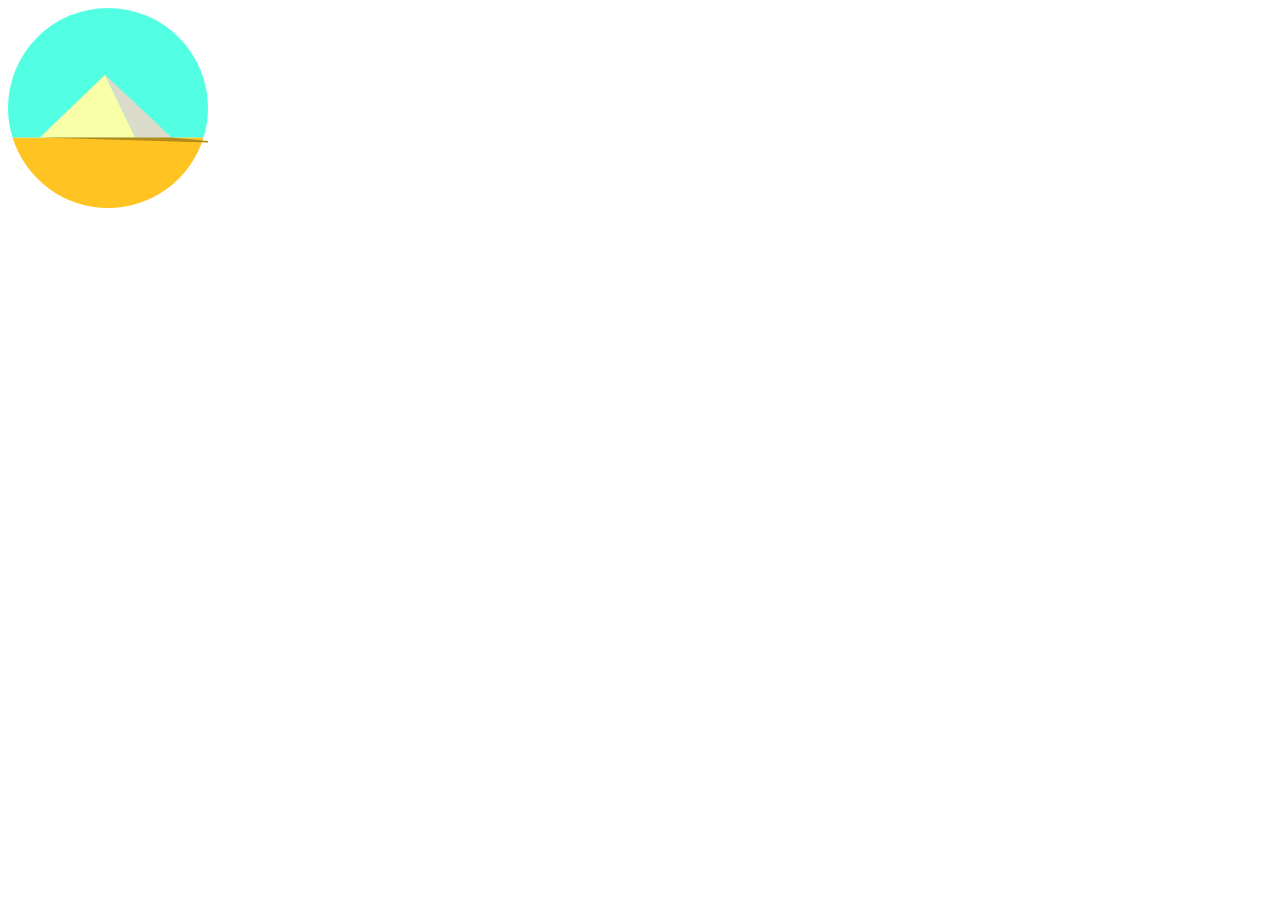
==== 002_dayandnight/index.html @ 854227c0 "changed the svg file" ====
<!DOCTYPE html>
<html lang="en">

<head>
  <link rel="stylesheet" href="css/styles.css">
</head>

<body>
  <script src="js/main.js"></script>

  <div class="frame">
    <div class="center">
      <svg xmlns:dc="http://purl.org/dc/elements/1.1/" xmlns:cc="http://creativecommons.org/ns#" xmlns:rdf="http://www.w3.org/1999/02/22-rdf-syntax-ns#" xmlns:svg="http://www.w3.org/2000/svg" xmlns="http://www.w3.org/2000/svg"
        xmlns:sodipodi="http://sodipodi.sourceforge.net/DTD/sodipodi-0.dtd" xmlns:inkscape="http://www.inkscape.org/namespaces/inkscape" width="200" height="200" viewBox="0 0 52.916665 52.91667" version="1.1" id="svg8"
        sodipodi:docname="template-v2.svg" inkscape:version="0.92.4 (5da689c313, 2019-01-14)">
        <defs id="defs2" />
        <sodipodi:namedview id="base" pagecolor="#ffffff" bordercolor="#666666" borderopacity="1.0" inkscape:pageopacity="0.0" inkscape:pageshadow="2" inkscape:zoom="1.3475" inkscape:cx="106.87827" inkscape:cy="95.005052" inkscape:document-units="mm"
          inkscape:current-layer="layer1" showgrid="false" units="px" inkscape:window-width="1600" inkscape:window-height="845" inkscape:window-x="-8" inkscape:window-y="-8" inkscape:window-maximized="1" inkscape:snap-intersection-paths="true"
          inkscape:snap-bbox="true" inkscape:snap-midpoints="true" inkscape:snap-center="true" inkscape:snap-object-midpoints="true" inkscape:snap-smooth-nodes="true" inkscape:object-paths="true" inkscape:snap-text-baseline="true"
          inkscape:bbox-nodes="true" inkscape:snap-bbox-edge-midpoints="true" inkscape:snap-bbox-midpoints="true" inkscape:bbox-paths="true" />
        <metadata id="metadata5">
          <rdf:RDF>
            <cc:Work rdf:about="">
              <dc:format>image/svg+xml</dc:format>
              <dc:type rdf:resource="http://purl.org/dc/dcmitype/StillImage" />
              <dc:title />
            </cc:Work>
          </rdf:RDF>
        </metadata>
        <g inkscape:label="Layer 1" inkscape:groupmode="layer" id="layer1" transform="translate(0,-244.08332)" style="display:inline">
          <path style="fill:#ffc322;fill-opacity:1;stroke:none;stroke-width:0.1457165;stroke-opacity:1" d="M 51.738445,278.34687 H 1.2061272 a 26.458333,26.458333 0 0 0 25.2522058,18.65312 26.458333,26.458333 0 0 0 25.280112,-18.65312 z"
            id="path3730" inkscape:connector-curvature="0" />
          <path style="fill:#53ffe3;fill-opacity:1;stroke:none;stroke-width:0.1457165;stroke-opacity:1"
            d="M 26.458333,244.08333 A 26.458333,26.458333 0 0 0 3.4888387e-7,270.54166 26.458333,26.458333 0 0 0 1.2061272,278.34687 H 51.738445 a 26.458333,26.458333 0 0 0 1.178221,-7.80521 26.458333,26.458333 0 0 0 -26.458333,-26.45833 z"
            id="path3719" inkscape:connector-curvature="0" />
          <path style="fill:#f9ffa8;fill-opacity:1;stroke:none;stroke-width:0.27352241px;stroke-linecap:butt;stroke-linejoin:miter;stroke-opacity:1" d="m 8.4224053,278.34686 17.2368207,-16.6278 8.029336,16.6278 z" id="path4694"
            inkscape:connector-curvature="0" />
          <path style="fill:#dbdccb;fill-opacity:1;stroke:none;stroke-width:0.27352241px;stroke-linecap:butt;stroke-linejoin:miter;stroke-opacity:1" d="m 25.659226,261.71906 17.639787,16.6278 H 33.68856 Z" id="path4696"
            inkscape:connector-curvature="0" />
          <circle style="fill:#f7ff00;fill-opacity:1;stroke:none;stroke-width:0.26458332;stroke-opacity:1" id="path4700" cx="5.2916665" cy="-278.34683" r="3.96875" transform="scale(-1)" />
          <path style="fill:#b38a1c;fill-opacity:1;stroke:none;stroke-width:0.26458332px;stroke-linecap:butt;stroke-linejoin:miter;stroke-opacity:1" d="M 43.299012,278.34686 58.20833,279.80208 8.4224043,278.34686 Z" id="path4712"
            inkscape:connector-curvature="0" />
        </g>
        <g inkscape:groupmode="layer" id="layer2" inkscape:label="Layer 2" style="display:inline" transform="translate(0,-52.916667)" />
      </svg>
    </div>
  </div>
</body>

</html>
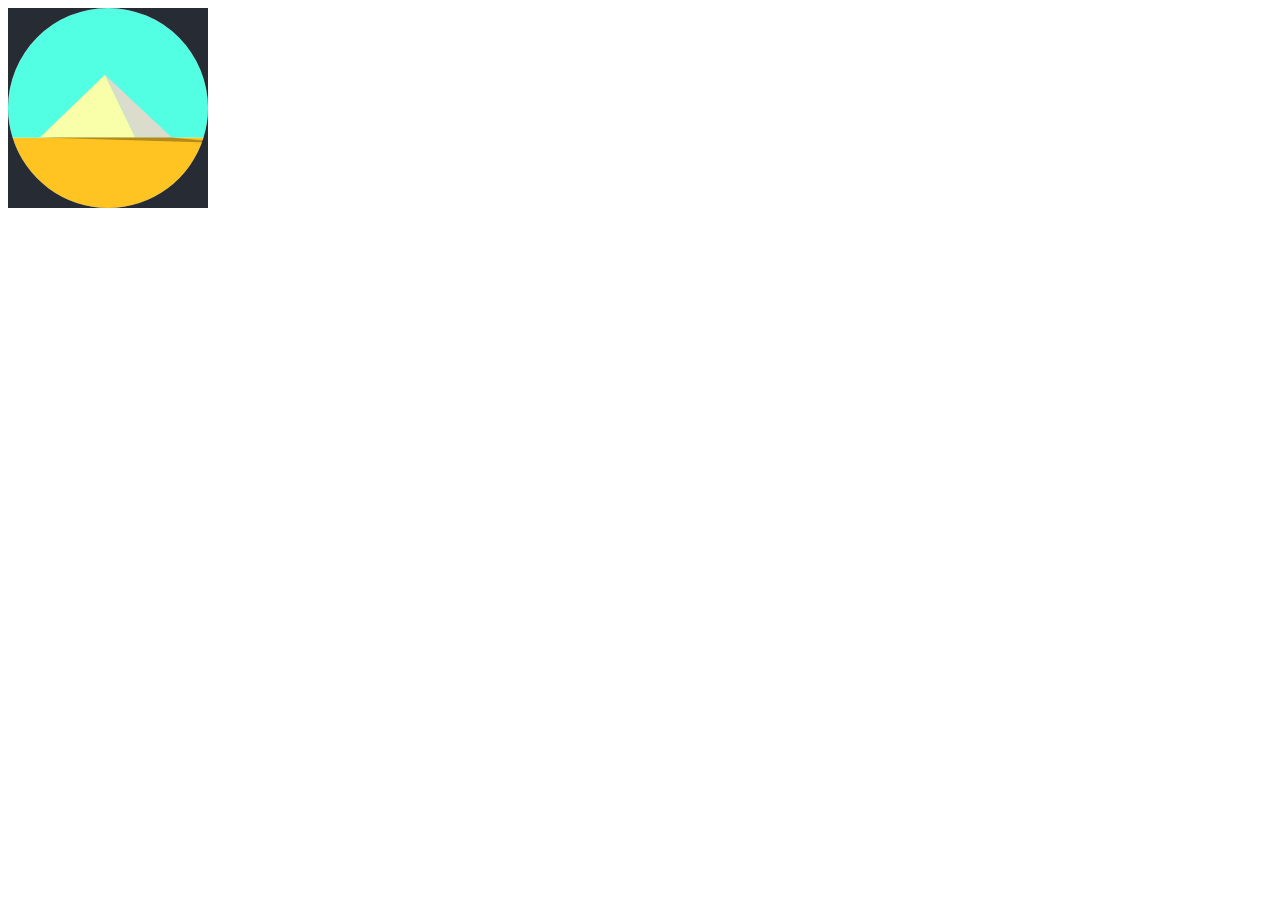
==== commit 7fe9c12d: "Tried a path for the background to define circle limits" ====
--- a/002_dayandnight/index.html
+++ b/002_dayandnight/index.html
@@ -10,38 +10,16 @@
 
   <div class="frame">
     <div class="center">
-      <svg xmlns:dc="http://purl.org/dc/elements/1.1/" xmlns:cc="http://creativecommons.org/ns#" xmlns:rdf="http://www.w3.org/1999/02/22-rdf-syntax-ns#" xmlns:svg="http://www.w3.org/2000/svg" xmlns="http://www.w3.org/2000/svg"
-        xmlns:sodipodi="http://sodipodi.sourceforge.net/DTD/sodipodi-0.dtd" xmlns:inkscape="http://www.inkscape.org/namespaces/inkscape" width="200" height="200" viewBox="0 0 52.916665 52.91667" version="1.1" id="svg8"
-        sodipodi:docname="template-v2.svg" inkscape:version="0.92.4 (5da689c313, 2019-01-14)">
-        <defs id="defs2" />
-        <sodipodi:namedview id="base" pagecolor="#ffffff" bordercolor="#666666" borderopacity="1.0" inkscape:pageopacity="0.0" inkscape:pageshadow="2" inkscape:zoom="1.3475" inkscape:cx="106.87827" inkscape:cy="95.005052" inkscape:document-units="mm"
-          inkscape:current-layer="layer1" showgrid="false" units="px" inkscape:window-width="1600" inkscape:window-height="845" inkscape:window-x="-8" inkscape:window-y="-8" inkscape:window-maximized="1" inkscape:snap-intersection-paths="true"
-          inkscape:snap-bbox="true" inkscape:snap-midpoints="true" inkscape:snap-center="true" inkscape:snap-object-midpoints="true" inkscape:snap-smooth-nodes="true" inkscape:object-paths="true" inkscape:snap-text-baseline="true"
-          inkscape:bbox-nodes="true" inkscape:snap-bbox-edge-midpoints="true" inkscape:snap-bbox-midpoints="true" inkscape:bbox-paths="true" />
-        <metadata id="metadata5">
-          <rdf:RDF>
-            <cc:Work rdf:about="">
-              <dc:format>image/svg+xml</dc:format>
-              <dc:type rdf:resource="http://purl.org/dc/dcmitype/StillImage" />
-              <dc:title />
-            </cc:Work>
-          </rdf:RDF>
-        </metadata>
-        <g inkscape:label="Layer 1" inkscape:groupmode="layer" id="layer1" transform="translate(0,-244.08332)" style="display:inline">
-          <path style="fill:#ffc322;fill-opacity:1;stroke:none;stroke-width:0.1457165;stroke-opacity:1" d="M 51.738445,278.34687 H 1.2061272 a 26.458333,26.458333 0 0 0 25.2522058,18.65312 26.458333,26.458333 0 0 0 25.280112,-18.65312 z"
-            id="path3730" inkscape:connector-curvature="0" />
-          <path style="fill:#53ffe3;fill-opacity:1;stroke:none;stroke-width:0.1457165;stroke-opacity:1"
-            d="M 26.458333,244.08333 A 26.458333,26.458333 0 0 0 3.4888387e-7,270.54166 26.458333,26.458333 0 0 0 1.2061272,278.34687 H 51.738445 a 26.458333,26.458333 0 0 0 1.178221,-7.80521 26.458333,26.458333 0 0 0 -26.458333,-26.45833 z"
-            id="path3719" inkscape:connector-curvature="0" />
-          <path style="fill:#f9ffa8;fill-opacity:1;stroke:none;stroke-width:0.27352241px;stroke-linecap:butt;stroke-linejoin:miter;stroke-opacity:1" d="m 8.4224053,278.34686 17.2368207,-16.6278 8.029336,16.6278 z" id="path4694"
-            inkscape:connector-curvature="0" />
-          <path style="fill:#dbdccb;fill-opacity:1;stroke:none;stroke-width:0.27352241px;stroke-linecap:butt;stroke-linejoin:miter;stroke-opacity:1" d="m 25.659226,261.71906 17.639787,16.6278 H 33.68856 Z" id="path4696"
-            inkscape:connector-curvature="0" />
-          <circle style="fill:#f7ff00;fill-opacity:1;stroke:none;stroke-width:0.26458332;stroke-opacity:1" id="path4700" cx="5.2916665" cy="-278.34683" r="3.96875" transform="scale(-1)" />
-          <path style="fill:#b38a1c;fill-opacity:1;stroke:none;stroke-width:0.26458332px;stroke-linecap:butt;stroke-linejoin:miter;stroke-opacity:1" d="M 43.299012,278.34686 58.20833,279.80208 8.4224043,278.34686 Z" id="path4712"
-            inkscape:connector-curvature="0" />
+      <svg width="200" height="200" viewBox="0 0 52.916665 52.91667">
+        <g transform="translate(0,-244.08332)">
+          <path style="fill:#ffc322;" d="M 51.738445,278.34687 H 1.2061272 a 26.458333,26.458333 0 0 0 25.2522058,18.65312 26.458333,26.458333 0 0 0 25.280112,-18.65312 z"/>
+          <path style="fill:#53ffe3;" d="M 26.458333,244.08333 A 26.458333,26.458333 0 0 0 3.4888387e-7,270.54166 26.458333,26.458333 0 0 0 1.2061272,278.34687 H 51.738445 a 26.458333,26.458333 0 0 0 1.178221,-7.80521 26.458333,26.458333 0 0 0 -26.458333,-26.45833 z"/>
+          <path style="fill:#f9ffa8;" d="m 8.4224053,278.34686 17.2368207,-16.6278 8.029336,16.6278 z"/>
+          <path style="fill:#dbdccb;" d="m 25.659226,261.71906 17.639787,16.6278 H 33.68856 Z"/>
+          <circle style="fill:#f7ff00;" cx="5.2916665" cy="-278.34683" r="3.96875"/>
+          <path style="fill:#b38a1c;" d="M 43.299012,278.34686 58.20833,279.80208 8.4224043,278.34686 Z"/>
+          <path style="fill:#272c34;" d="m -2e-7,244.08333 v 26.45833 A 26.458333,26.458333 0 0 1 26.458333,244.08333 Z m 26.4583332,0 a 26.458333,26.458333 0 0 1 26.458333,26.45833 v -26.45833 z m 26.458333,26.45833 a 26.458333,26.458333 0 0 1 -1.178221,7.80521 26.458333,26.458333 0 0 1 -25.280112,18.65312 H 52.916666 Z M 26.458333,296.99999 A 26.458333,26.458333 0 0 1 1.2061278,278.34687 26.458333,26.458333 0 0 1 -2e-7,270.54166 v 26.45833 z"/>
         </g>
-        <g inkscape:groupmode="layer" id="layer2" inkscape:label="Layer 2" style="display:inline" transform="translate(0,-52.916667)" />
       </svg>
     </div>
   </div>
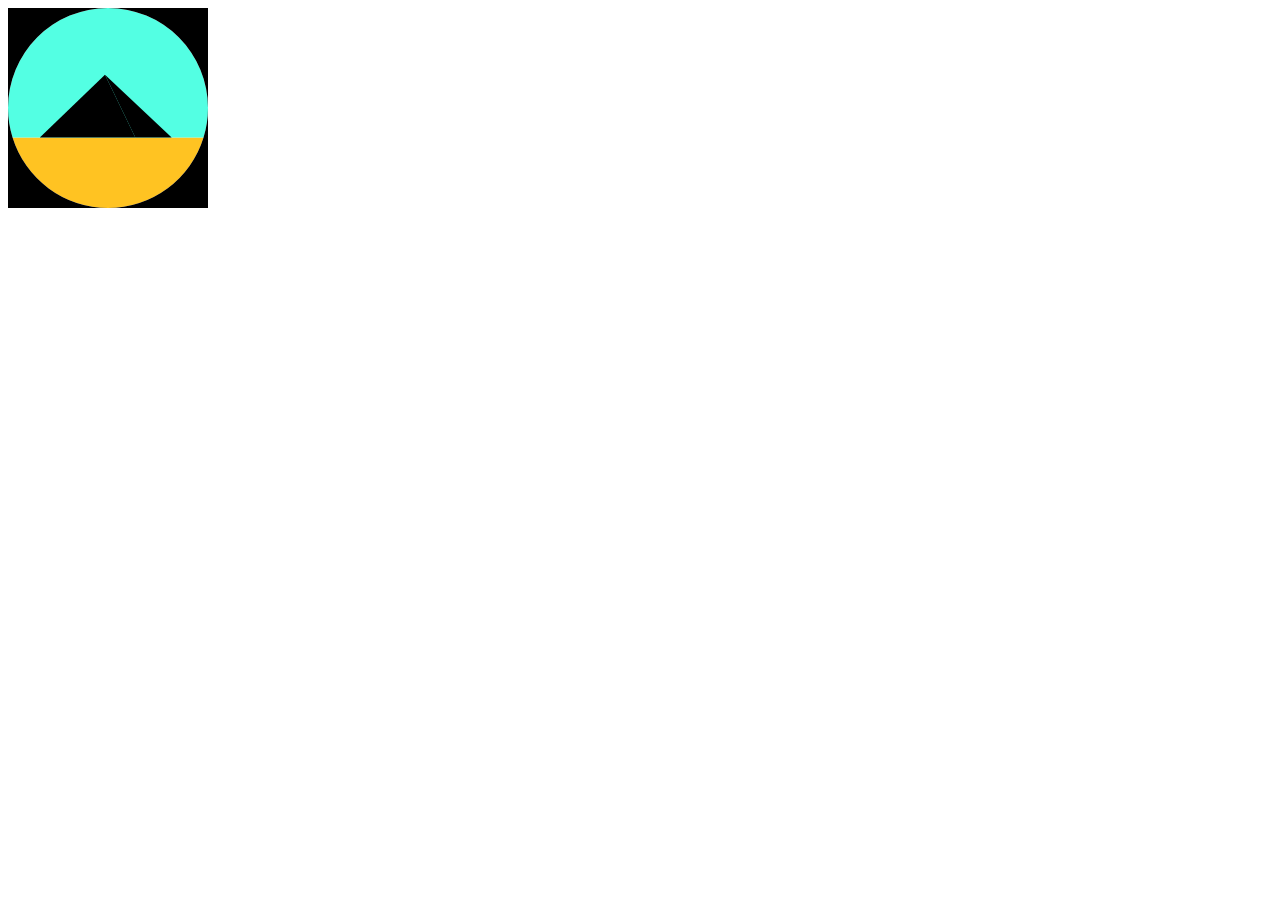
==== commit 8c1f80f5: "Setting up initial values" ====
--- a/002_dayandnight/index.html
+++ b/002_dayandnight/index.html
@@ -12,13 +12,13 @@
     <div class="center">
       <svg width="200" height="200" viewBox="0 0 52.916665 52.91667">
         <g transform="translate(0,-244.08332)">
-          <path style="fill:#ffc322;" d="M 51.738445,278.34687 H 1.2061272 a 26.458333,26.458333 0 0 0 25.2522058,18.65312 26.458333,26.458333 0 0 0 25.280112,-18.65312 z"/>
-          <path style="fill:#53ffe3;" d="M 26.458333,244.08333 A 26.458333,26.458333 0 0 0 3.4888387e-7,270.54166 26.458333,26.458333 0 0 0 1.2061272,278.34687 H 51.738445 a 26.458333,26.458333 0 0 0 1.178221,-7.80521 26.458333,26.458333 0 0 0 -26.458333,-26.45833 z"/>
-          <path style="fill:#f9ffa8;" d="m 8.4224053,278.34686 17.2368207,-16.6278 8.029336,16.6278 z"/>
-          <path style="fill:#dbdccb;" d="m 25.659226,261.71906 17.639787,16.6278 H 33.68856 Z"/>
-          <circle style="fill:#f7ff00;" cx="5.2916665" cy="-278.34683" r="3.96875"/>
-          <path style="fill:#b38a1c;" d="M 43.299012,278.34686 58.20833,279.80208 8.4224043,278.34686 Z"/>
-          <path style="fill:#272c34;" d="m -2e-7,244.08333 v 26.45833 A 26.458333,26.458333 0 0 1 26.458333,244.08333 Z m 26.4583332,0 a 26.458333,26.458333 0 0 1 26.458333,26.45833 v -26.45833 z m 26.458333,26.45833 a 26.458333,26.458333 0 0 1 -1.178221,7.80521 26.458333,26.458333 0 0 1 -25.280112,18.65312 H 52.916666 Z M 26.458333,296.99999 A 26.458333,26.458333 0 0 1 1.2061278,278.34687 26.458333,26.458333 0 0 1 -2e-7,270.54166 v 26.45833 z"/>
+          <path class="land" style="fill:#ffc322;" d="M 51.738445,278.34687 H 1.2061272 a 26.458333,26.458333 0 0 0 25.2522058,18.65312 26.458333,26.458333 0 0 0 25.280112,-18.65312 z"/>
+          <path class="sky" style="fill:#53ffe3;" d="M 26.458333,244.08333 A 26.458333,26.458333 0 0 0 3.4888387e-7,270.54166 26.458333,26.458333 0 0 0 1.2061272,278.34687 H 51.738445 a 26.458333,26.458333 0 0 0 1.178221,-7.80521 26.458333,26.458333 0 0 0 -26.458333,-26.45833 z"/>
+          <path class="left-piramid" d="m 8.4224053,278.34686 17.2368207,-16.6278 8.029336,16.6278 z"/>
+          <path class="right-piramid" d="m 25.659226,261.71906 17.639787,16.6278 H 33.68856 Z"/>
+          <circle class="sun" style="fill:#f7ff00;" r="3.96875"/>
+          <path class="shadow"/>
+          <path class="background" d="m -2e-7,244.08333 v 26.45833 A 26.458333,26.458333 0 0 1 26.458333,244.08333 Z m 26.4583332,0 a 26.458333,26.458333 0 0 1 26.458333,26.45833 v -26.45833 z m 26.458333,26.45833 a 26.458333,26.458333 0 0 1 -1.178221,7.80521 26.458333,26.458333 0 0 1 -25.280112,18.65312 H 52.916666 Z M 26.458333,296.99999 A 26.458333,26.458333 0 0 1 1.2061278,278.34687 26.458333,26.458333 0 0 1 -2e-7,270.54166 v 26.45833 z"/>
         </g>
       </svg>
     </div>
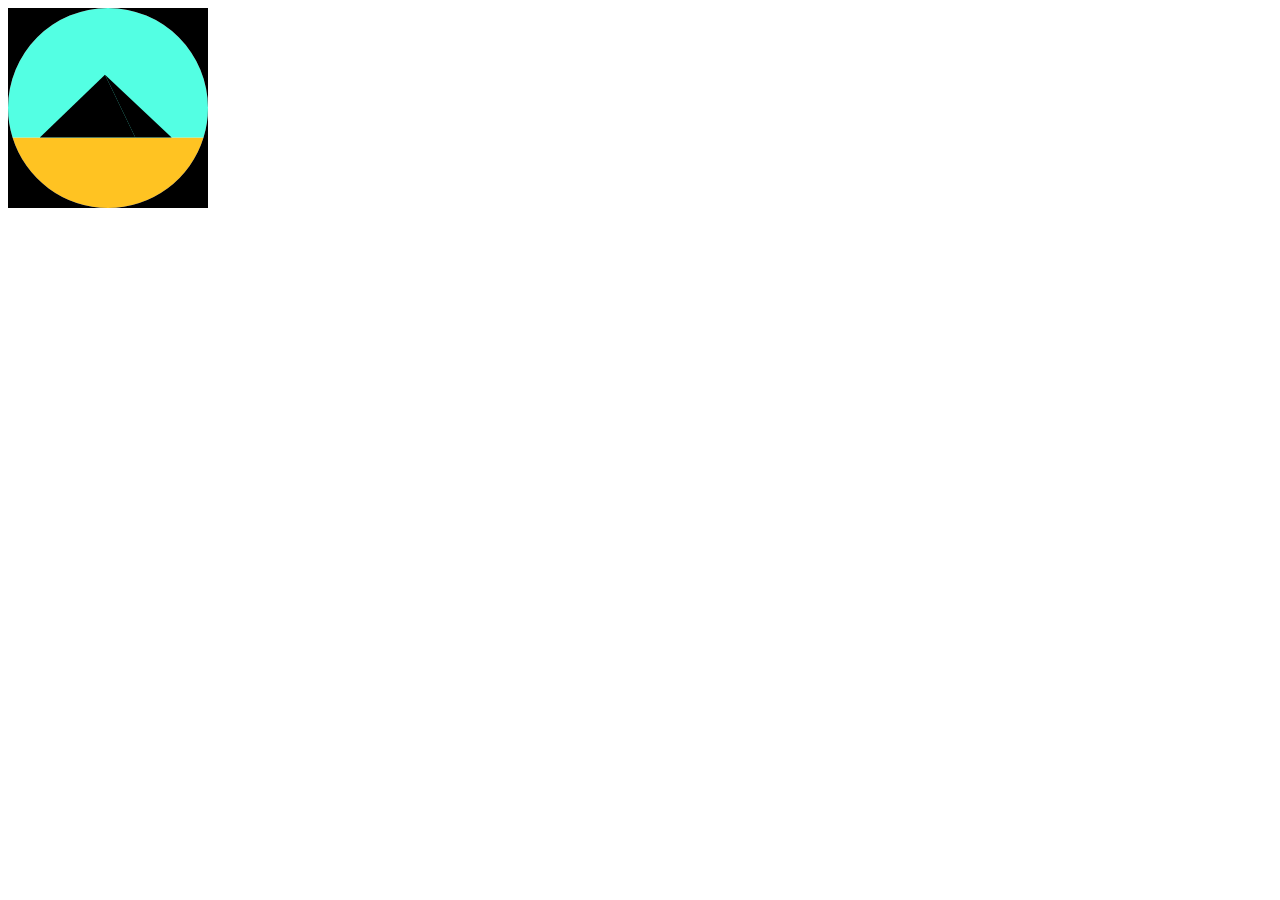
==== commit e22b7b04: "deleted the transform in the html" ====
--- a/002_dayandnight/index.html
+++ b/002_dayandnight/index.html
@@ -2,7 +2,7 @@
 <html lang="en">
 
 <head>
-  <link rel="stylesheet" href="css/styles.css">
+  <link rel="stylesheet" href="css/main.css">
 </head>
 
 <body>
@@ -11,14 +11,14 @@
   <div class="frame">
     <div class="center">
       <svg width="200" height="200" viewBox="0 0 52.916665 52.91667">
-        <g transform="translate(0,-244.08332)">
-          <path class="land" style="fill:#ffc322;" d="M 51.738445,278.34687 H 1.2061272 a 26.458333,26.458333 0 0 0 25.2522058,18.65312 26.458333,26.458333 0 0 0 25.280112,-18.65312 z"/>
-          <path class="sky" style="fill:#53ffe3;" d="M 26.458333,244.08333 A 26.458333,26.458333 0 0 0 3.4888387e-7,270.54166 26.458333,26.458333 0 0 0 1.2061272,278.34687 H 51.738445 a 26.458333,26.458333 0 0 0 1.178221,-7.80521 26.458333,26.458333 0 0 0 -26.458333,-26.45833 z"/>
-          <path class="left-piramid" d="m 8.4224053,278.34686 17.2368207,-16.6278 8.029336,16.6278 z"/>
-          <path class="right-piramid" d="m 25.659226,261.71906 17.639787,16.6278 H 33.68856 Z"/>
+        <g>
+          <path class="land" style="fill:#ffc322;" d="M 51.738445,34.26355 H 1.2061272 a 26.458333,26.458333 0 0 0 25.2522058,18.65312 26.458333,26.458333 0 0 0 25.280112,-18.65312 z"/>
+          <path class="sky" style="fill:#53ffe3;" d="M 26.458333,0 A 26.458333,26.458333 0 0 0 3.4888387e-7,26.45834 26.458333,26.458333 0 0 0 1.2061272,34.26355 H 51.738445 a 26.458333,26.458333 0 0 0 1.178221,-7.80521 26.458333,26.458333 0 0 0 -26.458333,-26.45833 z"/>
+          <path class="left-piramid" d="m 8.4224053,34.26354 17.2368207,-16.6278 8.029336,16.6278 z"/>
+          <path class="right-piramid" d="m 25.659226,17.63574 17.639787,16.6278 H 33.68856 Z"/>
           <circle class="sun" style="fill:#f7ff00;" r="3.96875"/>
           <path class="shadow"/>
-          <path class="background" d="m -2e-7,244.08333 v 26.45833 A 26.458333,26.458333 0 0 1 26.458333,244.08333 Z m 26.4583332,0 a 26.458333,26.458333 0 0 1 26.458333,26.45833 v -26.45833 z m 26.458333,26.45833 a 26.458333,26.458333 0 0 1 -1.178221,7.80521 26.458333,26.458333 0 0 1 -25.280112,18.65312 H 52.916666 Z M 26.458333,296.99999 A 26.458333,26.458333 0 0 1 1.2061278,278.34687 26.458333,26.458333 0 0 1 -2e-7,270.54166 v 26.45833 z"/>
+          <path class="background" d="m -2e-7,0 v 26.45833 A 26.458333,26.458333 0 0 1 26.458333,0 Z m 26.4583332,0 a 26.458333,26.458333 0 0 1 26.458333,26.45833 v -26.45833 z m 26.458333,26.45833 a 26.458333,26.458333 0 0 1 -1.178221,7.80521 26.458333,26.458333 0 0 1 -25.280112,18.65312 H 52.916666 Z M 26.458333,52.91667 A 26.458333,26.458333 0 0 1 1.2061278,34.26355 26.458333,26.458333 0 0 1 -2e-7,26.45834 v 26.45833 z"/>
         </g>
       </svg>
     </div>
